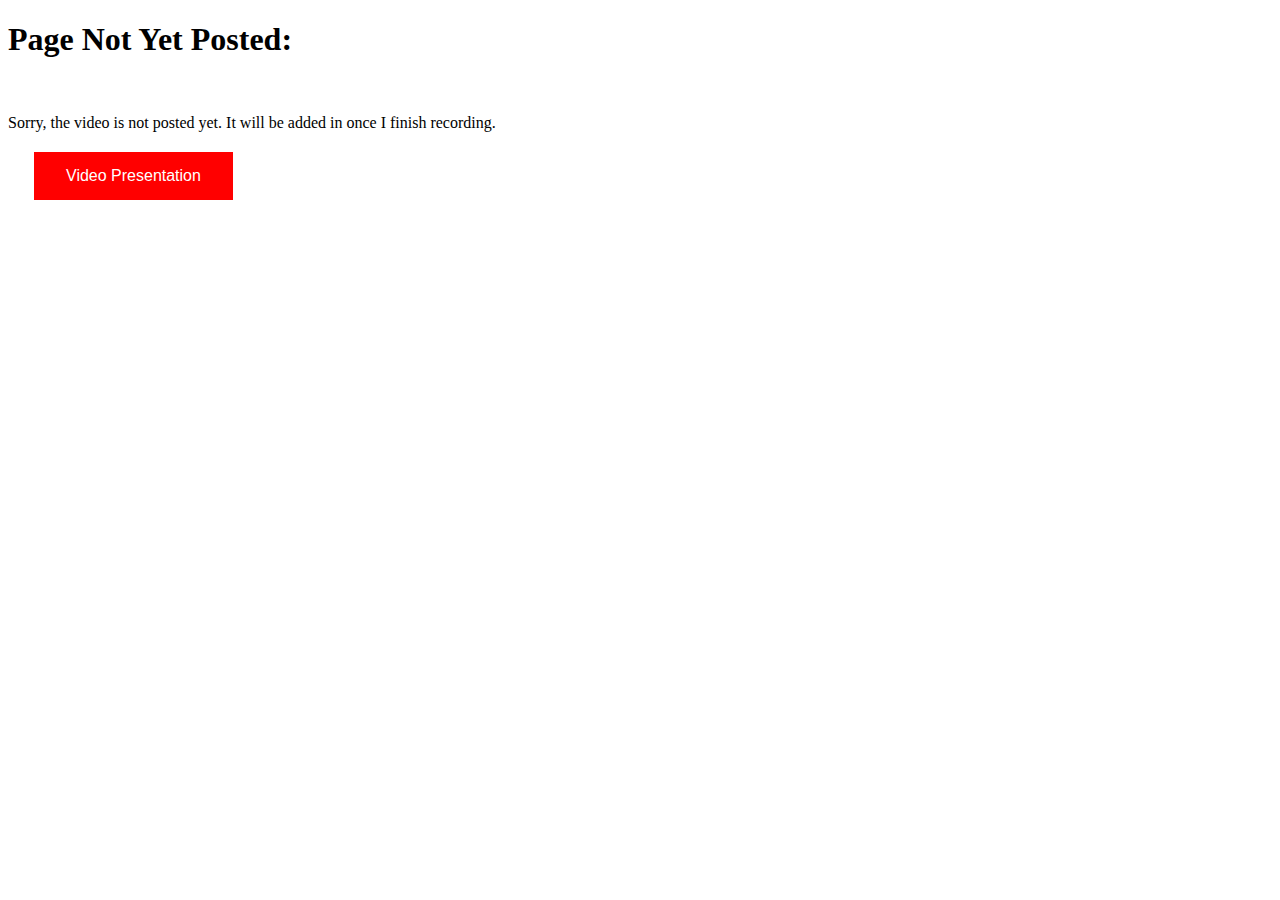
==== pagenotposted.html @ 219433a1 "Create pagenotposted.html" ====
<!DOCTYPE html>
<html>
  <head>
    <link rel="stylesheet" type="text/css" href="style.css">
    <title>Page Not Posted</title>
  </head>
  <body>
    <h1>Page Not Yet Posted:</h1>
    &nbsp;
    <p>Sorry, the video is not posted yet. It will be added in once I finish recording.</p>
    &nbsp;&nbsp;
    <hl />
    &nbsp;&nbsp;
    <a href="#" onclick="alert('The resource you are trying to access does not exist.');">
      <button class="button">Video Presentation</button>
    </a>
    
  </body>
</html>
---- style.css ----
.button {
        border: none;
        color: white;
        padding: 15px 32px;
        text-align: center;
        text-decoration: none;
        display: inline-block;
        font-size: 16px;
        margin: 4px 2px;
        cursor: pointer;
        background-color: #FF0000;
}
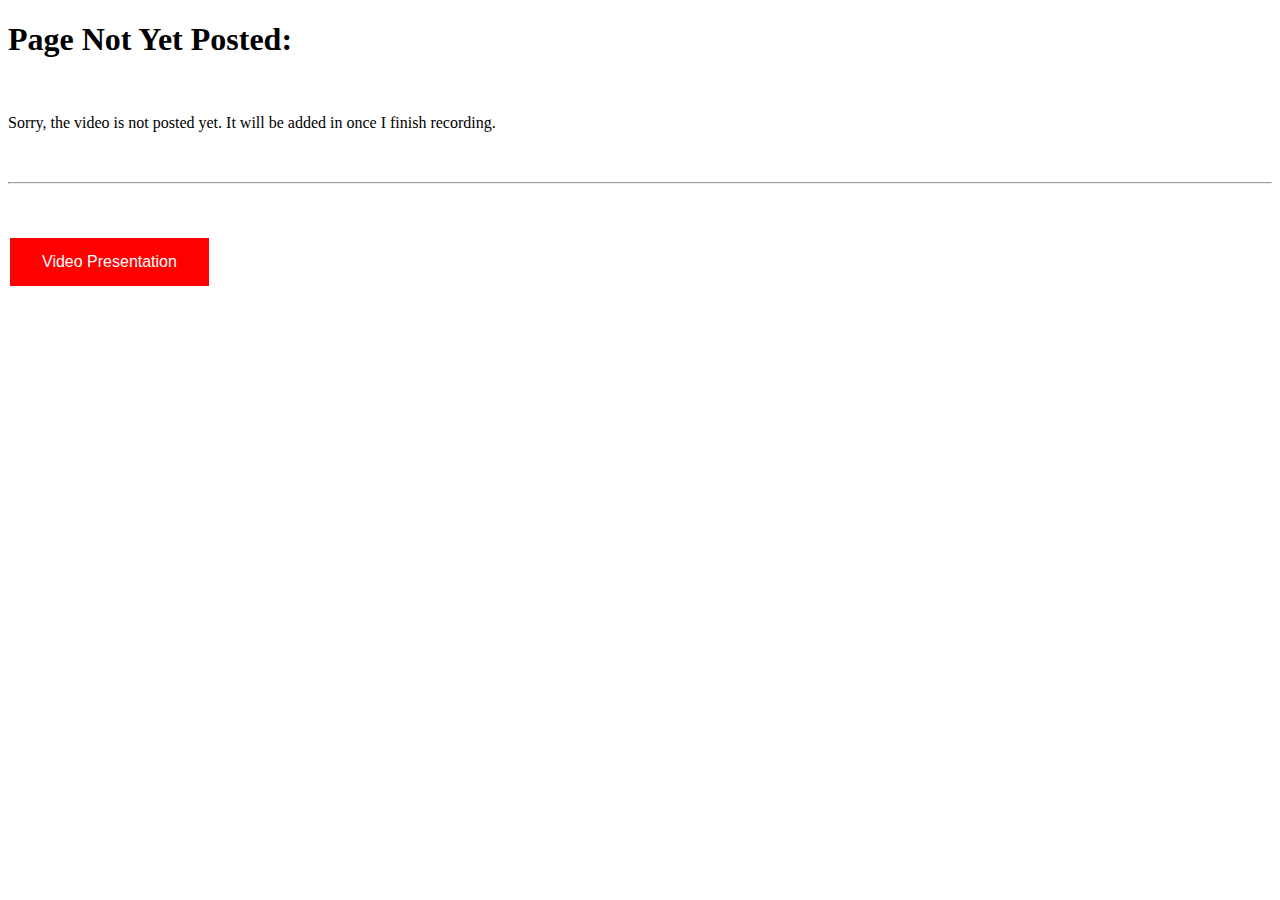
==== commit 06a4ace4: "Update pagenotposted.html" ====
--- a/pagenotposted.html
+++ b/pagenotposted.html
@@ -6,11 +6,11 @@
   </head>
   <body>
     <h1>Page Not Yet Posted:</h1>
-    &nbsp;
+    <p>&nbsp;</p>
     <p>Sorry, the video is not posted yet. It will be added in once I finish recording.</p>
-    &nbsp;&nbsp;
-    <hl />
-    &nbsp;&nbsp;
+    <p>&nbsp;&nbsp;</p>
+    <hr />
+    <p>&nbsp;&nbsp;</p>
     <a href="#" onclick="alert('The resource you are trying to access does not exist.');">
       <button class="button">Video Presentation</button>
     </a>
